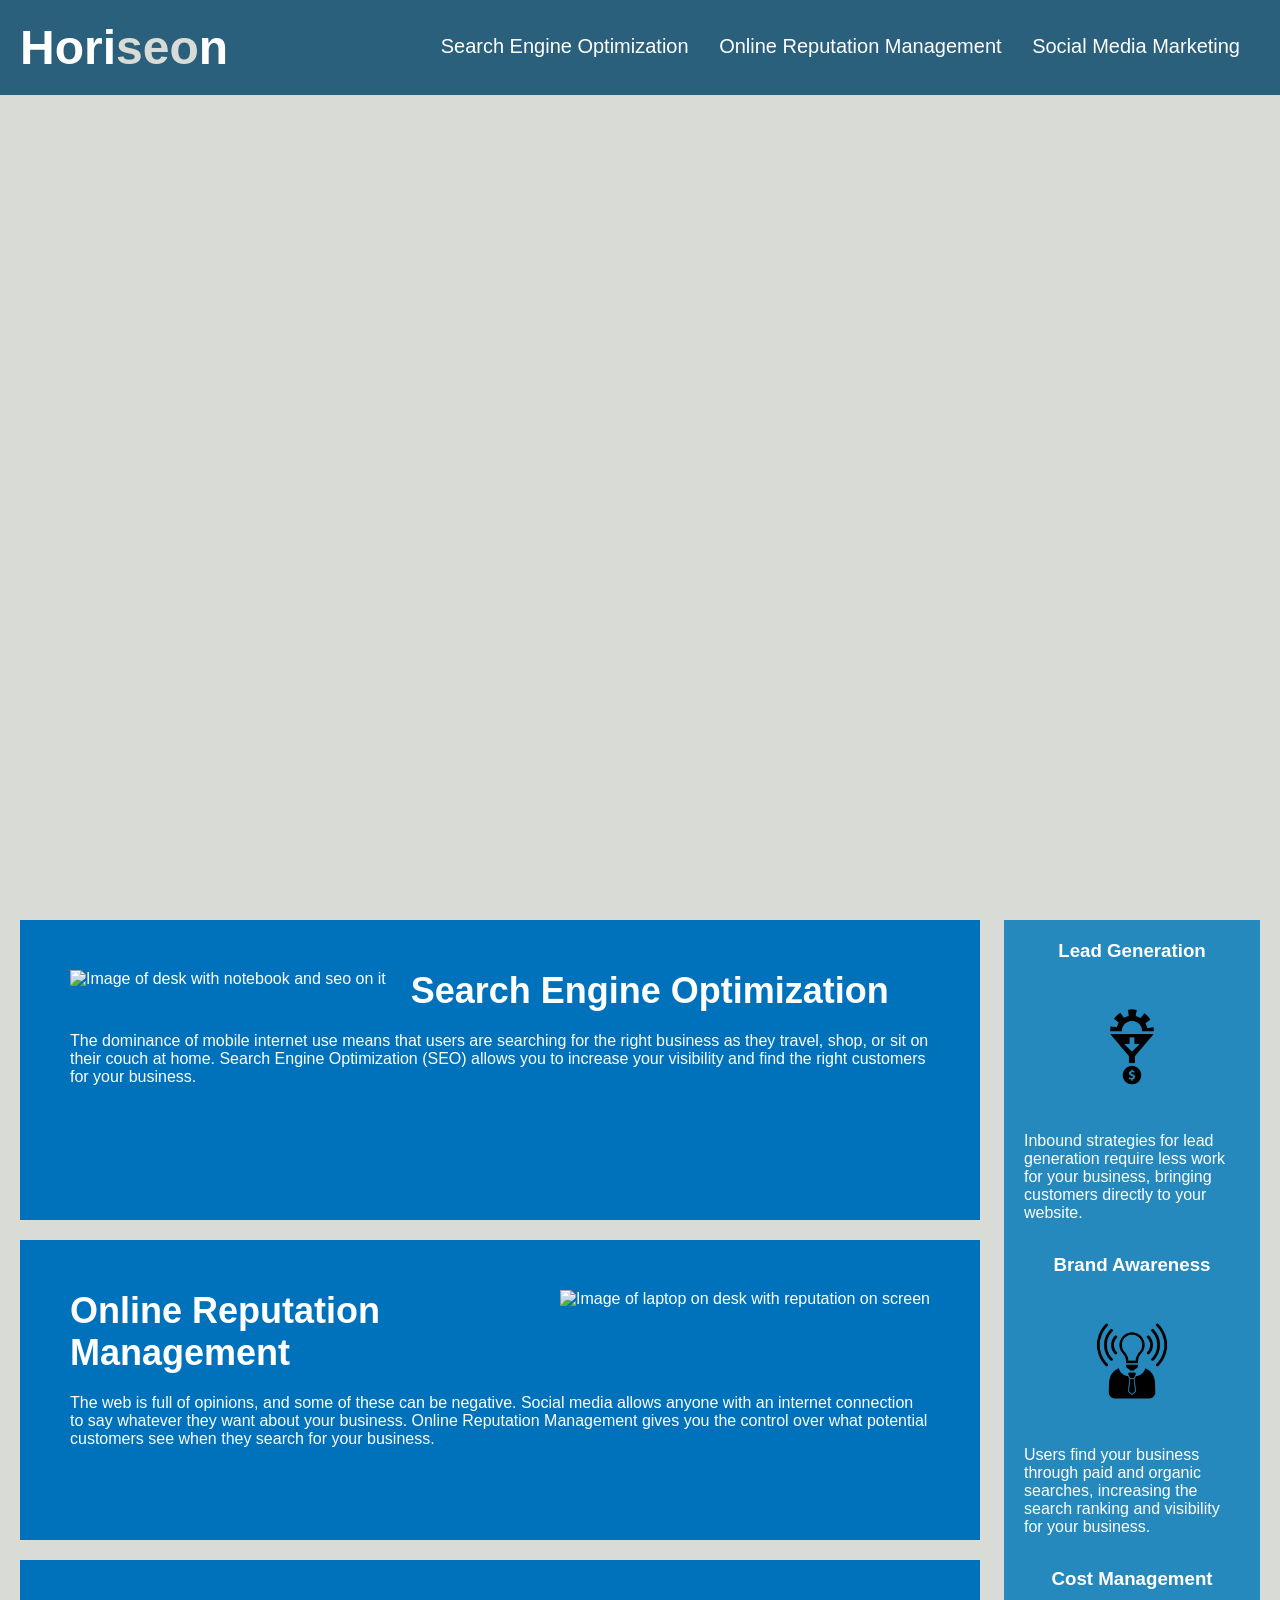
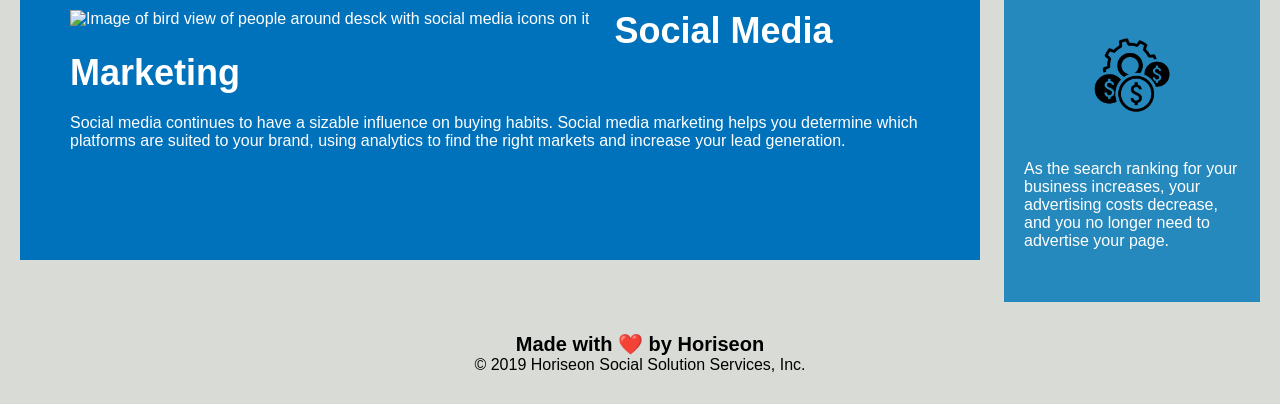
==== index.html @ 775f9e5a "Removed unused files" ====
<!DOCTYPE html>
<html lang="en-us">

<head>
    <meta charset="UTF-8" />
    <link rel="stylesheet" href="./assets/css/style.css">
    <title>Horiseon Social Solution Services</title>
</head>

<body>
    <!-- Page header with nav bar a link list -->
    <header>
        <h1>Hori<span class="seo">seo</span>n</h1>
        <nav class="float-right">
            <ul>
                <li>
                    <!-- Link to seach engine optimisation solutions page -->

                    <a href="#search-engine-optimization">Search Engine Optimization</a>
                </li>
                <li>
                    <!-- Link to reputation managment solutions page -->
                    <a href="#online-reputation-management">Online Reputation Management</a>
                </li>
                <li>
                    <!-- Link to social media marketing services -->
                    <a href="#social-media-marketing">Social Media Marketing</a>
                </li>
            </ul>
        </nav>
    </header>

    <!-- Page content starts here -->
    <main>
        <!-- section for background image - source url in css-->
        <section class="main-bg-image" role="img" title="decorative image"></section>

        <!-- Main content section starts here  -->
        <!-- Content group -->
        <section class="content-group">
            <!-- Content item -->
            <section class="content-item">
                <figure>
                    <img src="./assets/images/search-engine-optimization.jpg" alt="Image of desk with notebook and seo on it" class="float-left" />
                </figure>
                <h2>Search Engine Optimization</h2>
                <p>
                    The dominance of mobile internet use means that users are searching for the right business as they travel, shop, or sit on their couch at home. Search Engine Optimization (SEO) allows you to increase your visibility and find the right customers for your business.
                </p>
            </section>
            <!-- Content item -->
            <section class="content-item">
                <figure>
                    <img src="./assets/images/online-reputation-management.jpg" alt="Image of laptop on desk with reputation on screen" class="float-right" />
                </figure>
                <h2>Online Reputation Management</h2>
                <p>
                    The web is full of opinions, and some of these can be negative. Social media allows anyone with an internet connection to say whatever they want about your business. Online Reputation Management gives you the control over what potential customers see when they search for your business.
                </p>
            </section>
            <!-- Content item -->
            <section class="content-item">
                <figure>
                    <img src="./assets/images/social-media-marketing.jpg" alt="Image of bird view of people around desck with social media icons on it" class="float-left" />
                </figure>
                <h2>Social Media Marketing</h2>
                <p>
                    Social media continues to have a sizable influence on buying habits. Social media marketing helps you determine which platforms are suited to your brand, using analytics to find the right markets and increase your lead generation.
                </p>
            </section>
        </section>
        <!-- Aside content group - floated to right -->
        <aside class="aside-group">
            <!-- Aside content item -->
            <section class="aside-item">
                <h3>Lead Generation</h3>
                <figure>
                    <img src="./assets/images/lead-generation.png" alt="Icon with funnel and $ symbol"/>
                </figure>
                <p>
                    Inbound strategies for lead generation require less work for your business, bringing customers directly to your website.
                </p>
            </section>
            <!-- Aside content item -->
            <section class="aside-item">
                <h3>Brand Awareness</h3>
                <figure>
                    <img src="./assets/images/brand-awareness.png" alt="Icon with lightbulb"/>
                </figure>
                <p>
                    Users find your business through paid and organic searches, increasing the search ranking and visibility for your business.
                </p>
            </section>
            <!-- Aside content item -->
            <section class="aside-item">
                <h3>Cost Management</h3>
                <figure>
                    <img src="./assets/images/cost-management.png" alt="Icon with cog and $ symbols"/>
                </figure>
                <p>
                    As the search ranking for your business increases, your advertising costs decrease, and you no longer need to advertise your page.
                </p>
            </section>
        </aside>
    </main>

    <!-- Page footer with heart emoji and copyright -->
    <footer class="footer">
        <h2>Made with ❤️️ by Horiseon</h2>
        <p>
            &copy; 2019 Horiseon Social Solution Services, Inc.
        </p>
    </footer>
</body>

</html>
---- assets/css/style.css ----
/* Default universal styling */
* {
    box-sizing: border-box;
    padding: 0;
    margin: 0;
}

/* Default body styling */
body {
    background-color: #d9dcd6;
}

/* Default page header styling */
header {
    padding: 20px;
    font-family: 'Trebuchet MS', 'Lucida Sans Unicode', 'Lucida Grande', 'Lucida Sans', Arial, sans-serif;
    background-color: #2a607c;
    color: #ffffff;
}

/* Header h1 heading styling */
header h1 {
    display: inline-block;
    font-size: 48px;
}

/* Class to change colour of "seo" in company name - main page heading */
header h1 .seo {
    color: #d9dcd6;
}

/* Nav bar unordered list styling */
nav ul {
    list-style-type: none;
    padding-top: 15px;
    margin-right: 20px;
    font-family: 'Gill Sans', 'Gill Sans MT', Calibri, 'Trebuchet MS', sans-serif;
    font-size: 20px;
}

/* Nav bar unordered list positioning */
nav ul li {
    display: inline-block;
    margin-left: 25px;
}

/* Default link styling */
a {
    color: #ffffff;
    text-decoration: none;
}

/* Default paragraph styling */
p {
    font-size: 16px;
}

/* Background image styling and url to source */
.main-bg-image {
    height: 800px;
    width: 100%;
    margin-bottom: 25px;
    background-image: url("../images/digital-marketing-meeting.jpg");
    background-size: cover;
    background-position: center;
}

/* Content grouping styling */
.content-group {
    width: 75%;
    display: inline-block;
    margin-left: 20px;
    font-family: 'Gill Sans', 'Gill Sans MT', Calibri, 'Trebuchet MS', sans-serif;
    color: #ffffff; 
}

/* Content h2 heading styling */
.content-group h2 {
    margin-bottom: 20px;
    font-size: 36px;
}

/* Content image sizing */
.content-group img {
    max-height: 200px;
}

/* Content item styling */
.content-item { 
    margin-bottom: 20px;
    padding: 50px;
    height: 300px;
    background-color: #0072bb;
}

/* Aside content group styling */
.aside-group {
    margin-right: 20px;
    padding: 20px;
    clear: both;
    float: right;
    width: 20%;
    height: 100%;
    font-family: 'Gill Sans', 'Gill Sans MT', Calibri, 'Trebuchet MS', sans-serif;
    background-color: #2589bd;
}

/* Aside content h3 heading styling */
.aside-group h3 {
    margin-bottom: 10px;
    text-align: center;
}

/* Aside content image sizing */
.aside-group img {
    display: block;
    margin: 10px auto;
    max-width: 150px;
}

/* Aside content item styling */
.aside-item {
    margin-bottom: 32px;
    color: #ffffff;
}

/* Page footer styling */
.footer {
    padding: 30px;
    clear: both;
    font-family: 'Trebuchet MS', 'Lucida Sans Unicode', 'Lucida Grande', 'Lucida Sans', Arial, sans-serif;
    text-align: center;
}

/* Page footer h2 heading styling */
.footer h2 {
    font-size: 20px;
}

/* Float left general class */
.float-left {
    float: left;
    margin-right: 25px;
}

/* Float right general class */
.float-right {
    float: right;
    margin-left: 25px;
}
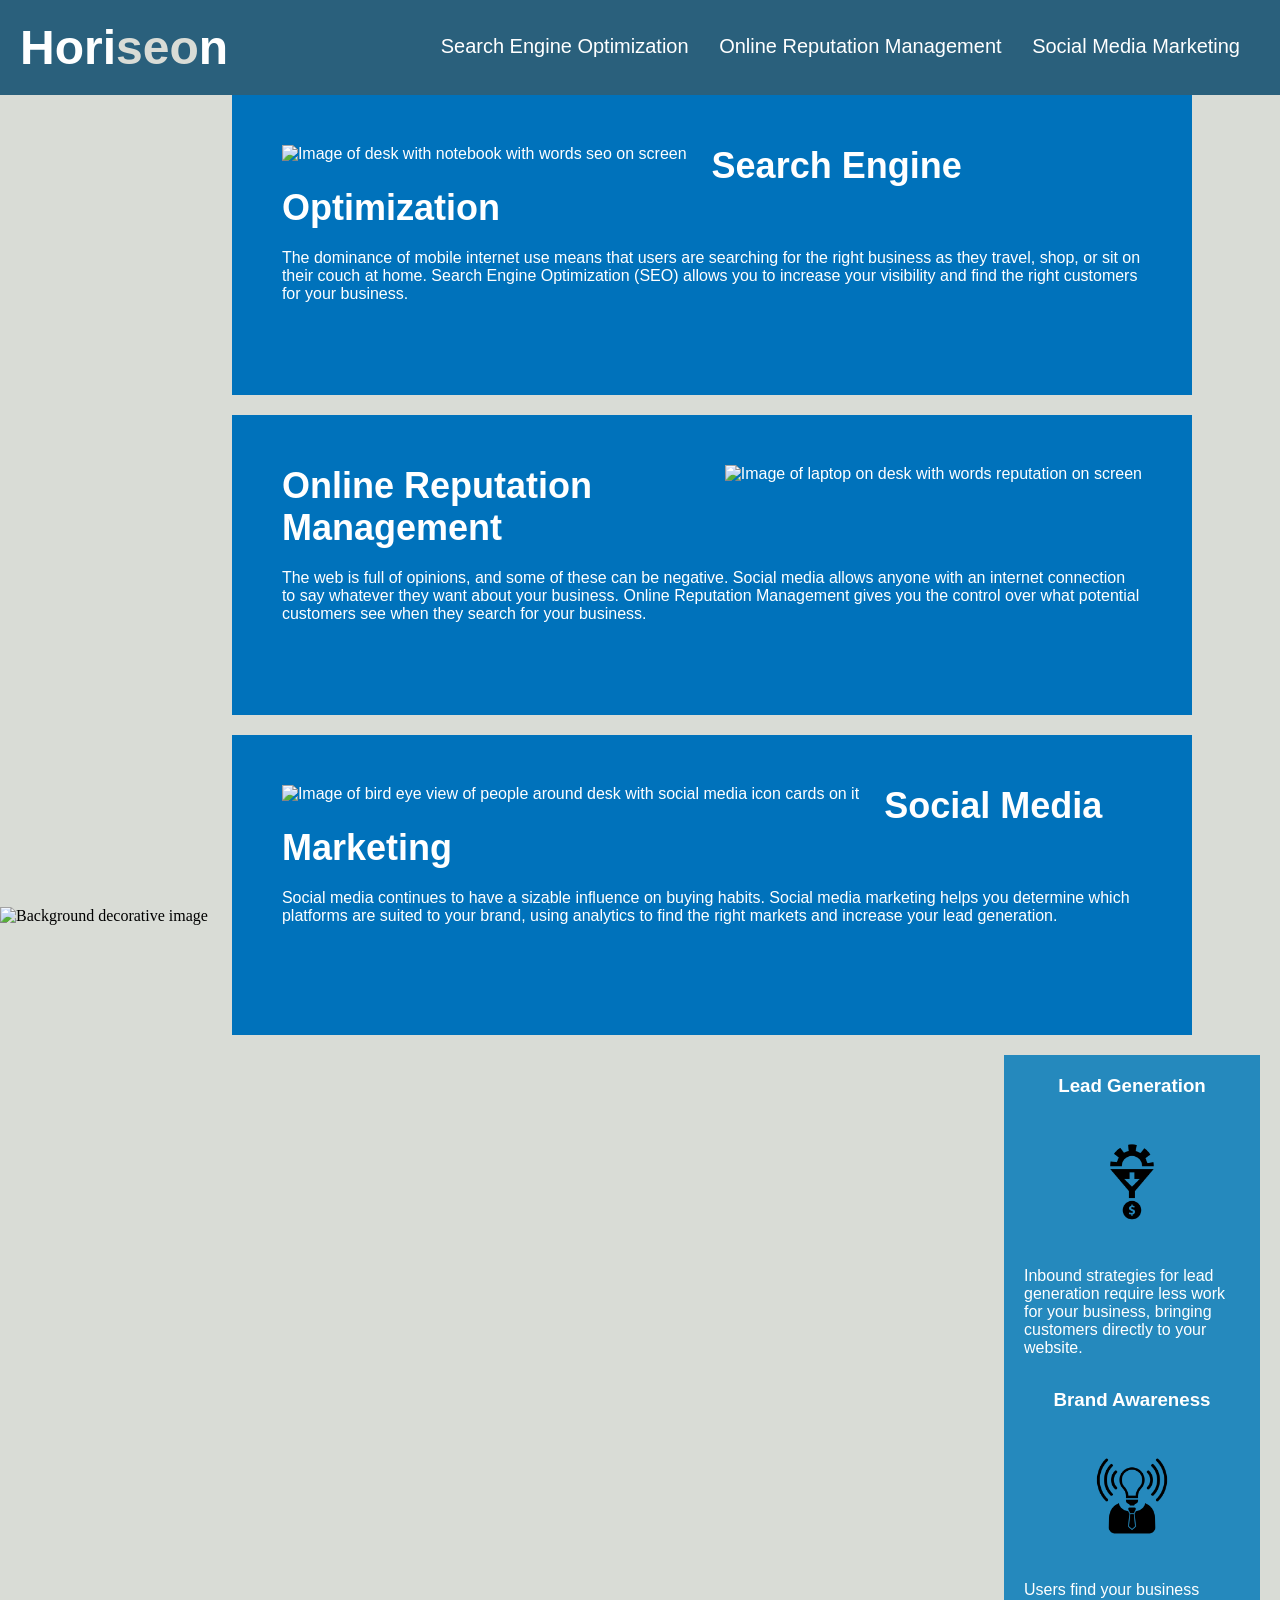
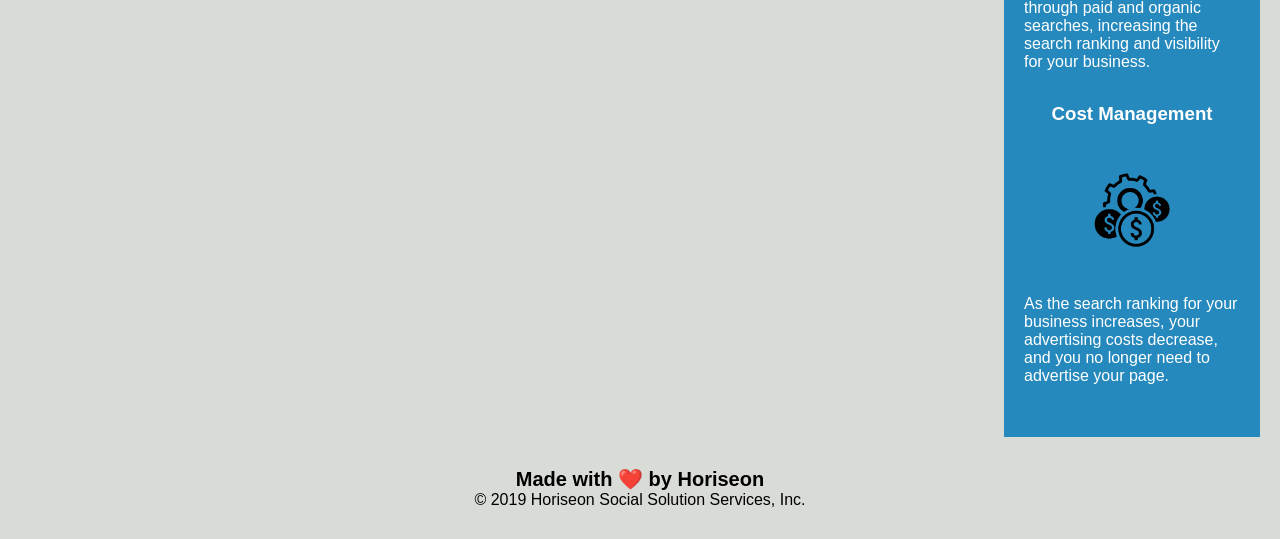
==== commit 2474b602: "Reviewed background image html and css and updated README." ====
--- a/index.html
+++ b/index.html
@@ -32,16 +32,16 @@
 
     <!-- Page content starts here -->
     <main>
-        <!-- section for background image - source url in css-->
-        <section class="main-bg-image" role="img" title="decorative image"></section>
+        <!-- Main content section starts here  -->
+        <!-- background image-->
+        <img class ="main-bg-image" src="./assets/images/digital-marketing-meeting.jpg" alt="Background decorative image">
 
-        <!-- Main content section starts here  -->
         <!-- Content group -->
         <section class="content-group">
             <!-- Content item -->
             <section class="content-item">
                 <figure>
-                    <img src="./assets/images/search-engine-optimization.jpg" alt="Image of desk with notebook and seo on it" class="float-left" />
+                    <img src="./assets/images/search-engine-optimization.jpg" alt="Image of desk with notebook with words seo on screen" class="float-left" />
                 </figure>
                 <h2>Search Engine Optimization</h2>
                 <p>
@@ -51,7 +51,7 @@
             <!-- Content item -->
             <section class="content-item">
                 <figure>
-                    <img src="./assets/images/online-reputation-management.jpg" alt="Image of laptop on desk with reputation on screen" class="float-right" />
+                    <img src="./assets/images/online-reputation-management.jpg" alt="Image of laptop on desk with words reputation on screen" class="float-right" />
                 </figure>
                 <h2>Online Reputation Management</h2>
                 <p>
@@ -61,7 +61,7 @@
             <!-- Content item -->
             <section class="content-item">
                 <figure>
-                    <img src="./assets/images/social-media-marketing.jpg" alt="Image of bird view of people around desck with social media icons on it" class="float-left" />
+                    <img src="./assets/images/social-media-marketing.jpg" alt="Image of bird eye view of people around desk with social media icon cards on it" class="float-left" />
                 </figure>
                 <h2>Social Media Marketing</h2>
                 <p>
--- a/assets/css/style.css
+++ b/assets/css/style.css
@@ -55,14 +55,11 @@
     font-size: 16px;
 }
 
-/* Background image styling and url to source */
 .main-bg-image {
     height: 800px;
     width: 100%;
     margin-bottom: 25px;
-    background-image: url("../images/digital-marketing-meeting.jpg");
-    background-size: cover;
-    background-position: center;
+    object-fit: cover;
 }
 
 /* Content grouping styling */
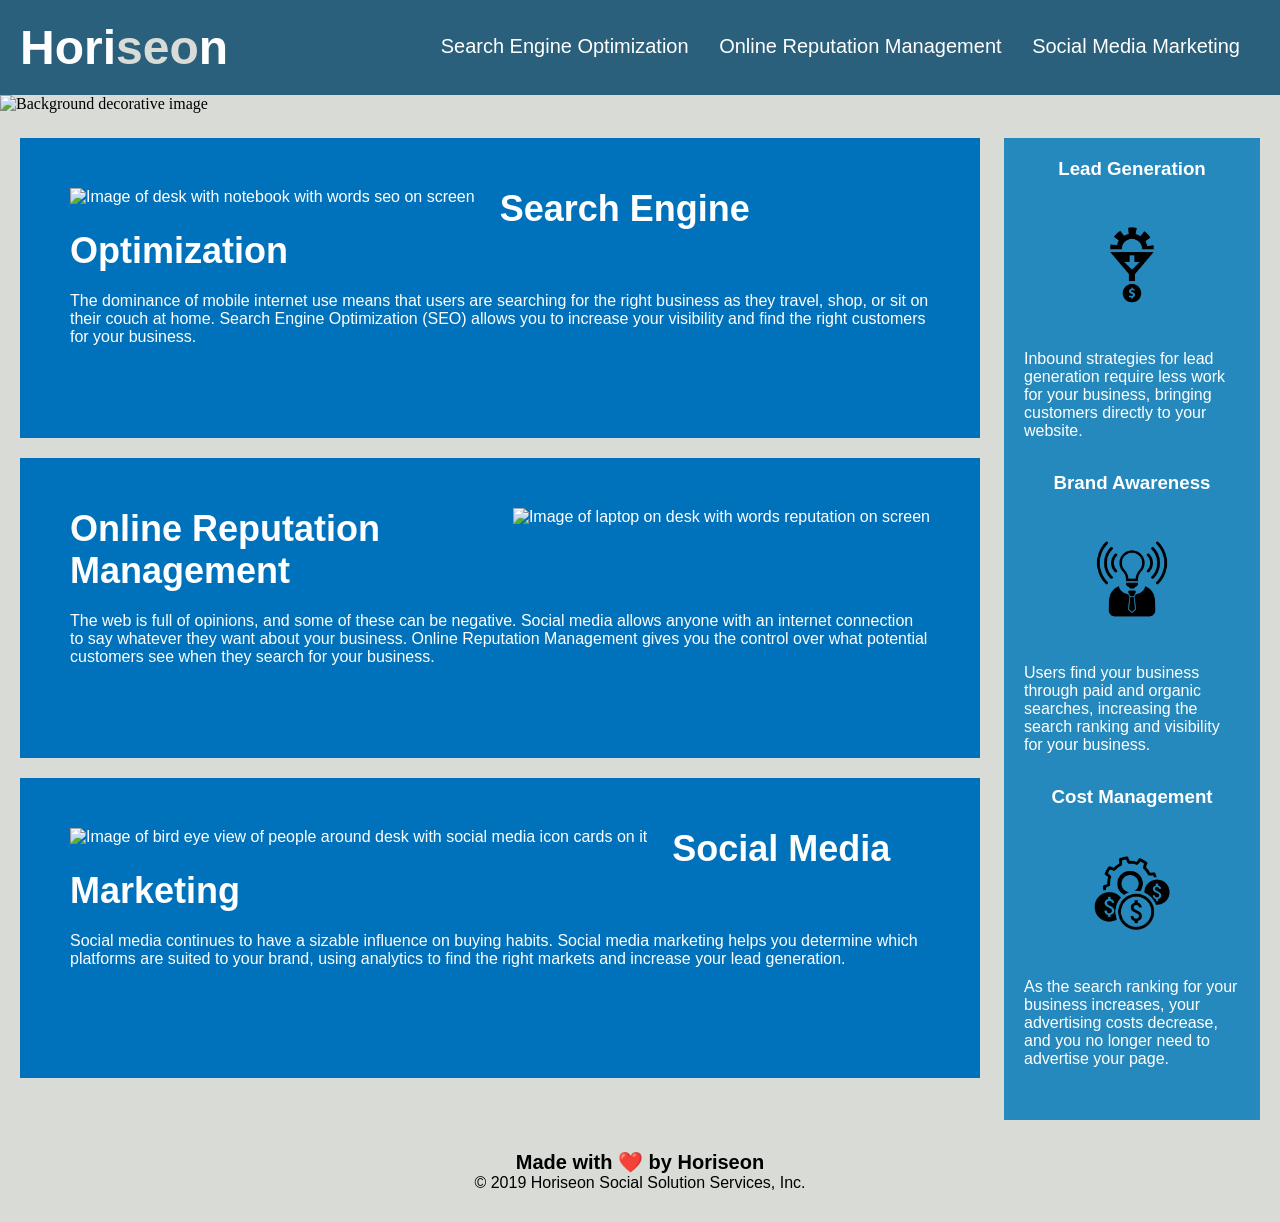
==== commit 931c93f3: "On page links fixed in html" ====
--- a/index.html
+++ b/index.html
@@ -15,7 +15,6 @@
             <ul>
                 <li>
                     <!-- Link to seach engine optimisation solutions page -->
-
                     <a href="#search-engine-optimization">Search Engine Optimization</a>
                 </li>
                 <li>
@@ -34,12 +33,13 @@
     <main>
         <!-- Main content section starts here  -->
         <!-- background image-->
-        <img class ="main-bg-image" src="./assets/images/digital-marketing-meeting.jpg" alt="Background decorative image">
-
+        <figure>
+            <img class ="main-bg-image" src="./assets/images/digital-marketing-meeting.jpg" alt="Background decorative image">
+        </figure>
         <!-- Content group -->
         <section class="content-group">
             <!-- Content item -->
-            <section class="content-item">
+            <section class="content-item" id="search-engine-optimization">
                 <figure>
                     <img src="./assets/images/search-engine-optimization.jpg" alt="Image of desk with notebook with words seo on screen" class="float-left" />
                 </figure>
@@ -49,7 +49,7 @@
                 </p>
             </section>
             <!-- Content item -->
-            <section class="content-item">
+            <section class="content-item" id="online-reputation-management">
                 <figure>
                     <img src="./assets/images/online-reputation-management.jpg" alt="Image of laptop on desk with words reputation on screen" class="float-right" />
                 </figure>
@@ -59,7 +59,7 @@
                 </p>
             </section>
             <!-- Content item -->
-            <section class="content-item">
+            <section class="content-item" id="social-media-marketing">
                 <figure>
                     <img src="./assets/images/social-media-marketing.jpg" alt="Image of bird eye view of people around desk with social media icon cards on it" class="float-left" />
                 </figure>
